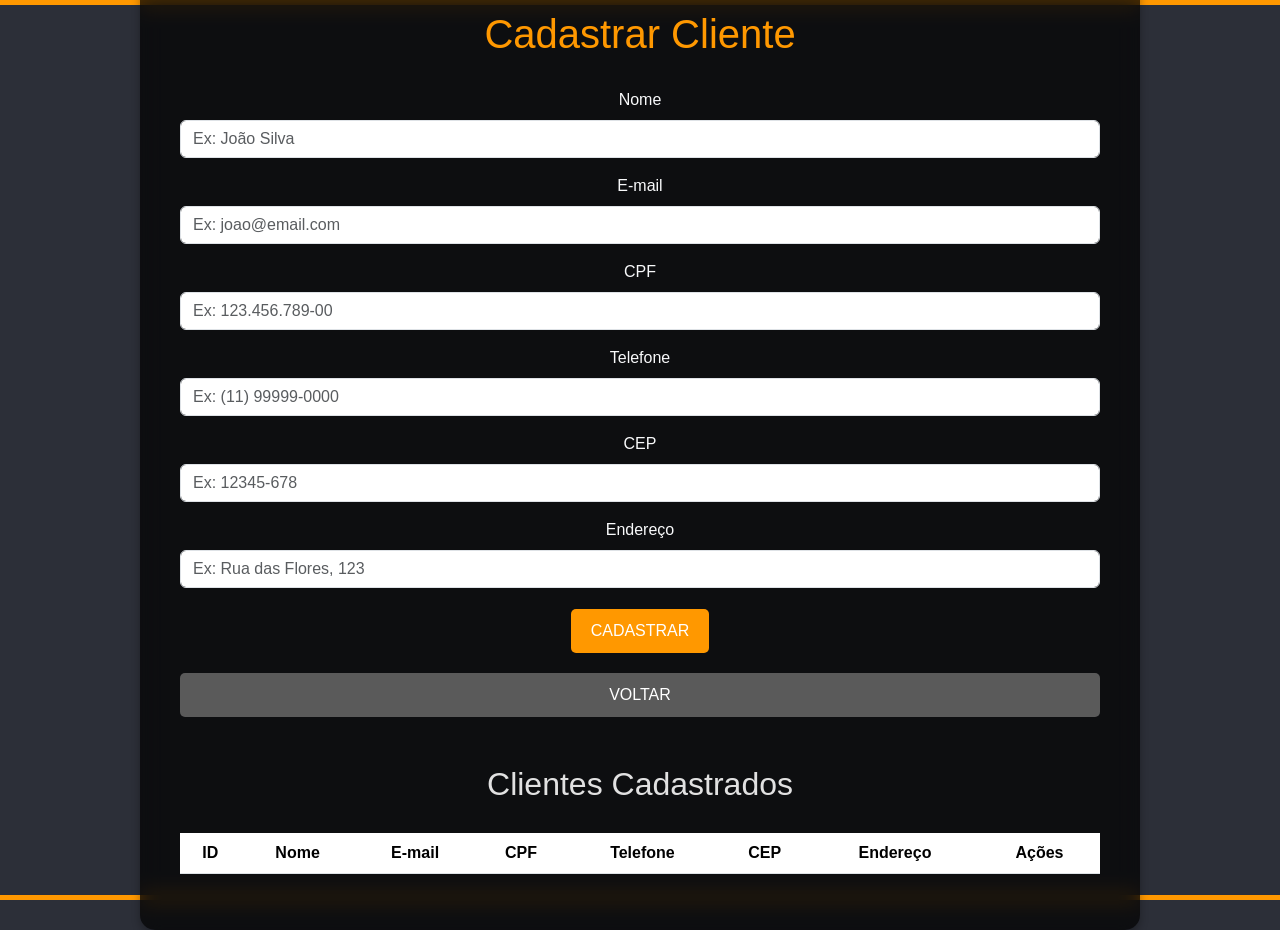
==== src/main/resources/templates/cadastrar-clientes.html @ ca4818bb "Refatoração completa do projeto com novo layout e funcionalidades" ====
<!DOCTYPE html>
<html lang="pt-br">
<head>
    <meta charset="UTF-8">
    <meta content="width=device-width, initial-scale=1.0" name="viewport">
    <title>Cadastrar Cliente</title>
    <link href="https://cdn.jsdelivr.net/npm/bootstrap@5.3.0/dist/css/bootstrap.min.css" rel="stylesheet">
    <style>
        body {
            font-family: 'Segoe UI', Tahoma, Geneva, Verdana, sans-serif;
            margin: 0;
            padding: 0;
            background-color: #2c2f38;
            color: #e1e1e1;
            border-top: 5px solid #ff9800;
            border-bottom: 5px solid #ff9800;
            height: 100vh;
            display: flex;
            align-items: center;
            justify-content: center;
            background-image: url('https://via.placeholder.com/1920x1080');
            background-size: cover;
            background-position: center;
            background-attachment: fixed;
        }
        .menu-container {
            position: relative;
            background-color: rgba(0, 0, 0, 0.7);
            padding: 40px;
            border-radius: 15px;
            box-shadow: 0 4px 8px rgba(0, 0, 0, 0.3);
            backdrop-filter: blur(10px);
            text-align: center;
            max-width: 1000px;
            width: 100%;
            overflow-x: auto; /* Permite a rolagem horizontal caso a tabela ultrapasse o limite de largura */
        }
        h1 {
            color: #ff9800;
            margin-bottom: 30px;
            font-size: 2.5rem;
        }
        .form-label {
            color: #f8f9fa;
        }
        .btn {
            background-color: #ff9800;
            color: #ffffff;
            border: none;
            padding: 10px 20px;
            font-size: 1rem;
            border-radius: 5px;
            cursor: pointer;
            text-transform: uppercase;
            transition: 0.3s;
            margin: 5px 0;
        }
        .btn:hover {
            background-color: #e6892e;
        }
        .btn-secondary {
            background-color: #5a5a5a;
        }
        table {
            width: 100%;
            margin-top: 30px;
        }
        table th, table td {
            text-align: center;
            padding: 10px;
        }
        table th {
            background-color: #ff9800;
            color: white;
        }
        .action-buttons {
            display: flex;
            justify-content: center;
            gap: 10px;
        }
        .delete-btn {
            background-color: #f44336;
        }
        .delete-btn:hover {
            background-color: #d32f2f;
        }
        #confirmDeleteModal {
            display: none;
            position: fixed;
            top: 50%;
            left: 50%;
            transform: translate(-50%, -50%);
            background-color: rgba(0, 0, 0, 0.7);
            padding: 20px;
            border-radius: 5px;
            color: white;
            z-index: 9999;
        }
        #confirmDeleteModal button {
            margin-top: 10px;
        }
    </style>
</head>
<body>
    <div class="menu-container">
        <h1>Cadastrar Cliente</h1>

        <!-- Formulário de Cadastro -->
        <form id="clientForm">
            <div class="mb-3">
                <label class="form-label" for="nome">Nome</label>
                <input class="form-control" id="nome" name="nome" required type="text" placeholder="Ex: João Silva">
            </div>
            <div class="mb-3">
                <label class="form-label" for="email">E-mail</label>
                <input class="form-control" id="email" name="email" required type="email" placeholder="Ex: joao@email.com">
            </div>
            <div class="mb-3">
                <label class="form-label" for="cpf">CPF</label>
                <input class="form-control" id="cpf" name="cpf" required type="text" placeholder="Ex: 123.456.789-00" oninput="formatarCPF(this)">
            </div>
            <div class="mb-3">
                <label class="form-label" for="telefone">Telefone</label>
                <input class="form-control" id="telefone" name="telefone" required type="text" placeholder="Ex: (11) 99999-0000" oninput="formatarTelefone(this)">
            </div>
            <div class="mb-3">
                <label class="form-label" for="cep">CEP</label>
                <input class="form-control" id="cep" name="cep" required type="text" placeholder="Ex: 12345-678" oninput="formatarCEP(this)">
            </div>
            <div class="mb-3">
                <label class="form-label" for="endereco">Endereço</label>
                <input class="form-control" id="endereco" name="endereco" required type="text" placeholder="Ex: Rua das Flores, 123">
            </div>
            <button class="btn" type="submit" id="submitButton">Cadastrar</button>
        </form>

        <a class="btn btn-secondary" href="/" style="display:block; margin-top: 15px;">Voltar</a>

        <h2 class="mt-5 text-center">Clientes Cadastrados</h2>
        <table class="table table-striped">
            <thead>
                <tr>
                    <th>ID</th>
                    <th>Nome</th>
                    <th>E-mail</th>
                    <th>CPF</th>
                    <th>Telefone</th>
                    <th>CEP</th>
                    <th>Endereço</th>
                    <th>Ações</th>
                </tr>
            </thead>
            <tbody id="clientTableBody"></tbody>
        </table>
    </div>

    <!-- Modal de Confirmação -->
    <div id="confirmDeleteModal">
        <h4>Deseja realmente excluir este cliente?</h4>
        <button class="btn" id="confirmDeleteBtn" onclick="confirmDelete()">Confirmar</button>
        <button class="btn btn-secondary" onclick="cancelDelete()">Cancelar</button>
    </div>

    <script>
        let editingClientId = null;
        let deleteClientId = null;

        const form = document.getElementById('clientForm');
        const tableBody = document.getElementById('clientTableBody');

        form.addEventListener('submit', function(event) {
            event.preventDefault();

            if (!validarCampos()) return;

            const client = {
                nome: document.getElementById('nome').value,
                email: document.getElementById('email').value,
                cpf: document.getElementById('cpf').value,
                telefone: document.getElementById('telefone').value,
                cep: document.getElementById('cep').value,
                endereco: document.getElementById('endereco').value,
            };

            const requestMethod = editingClientId ? 'PUT' : 'POST';
            const apiEndpoint = editingClientId ? `/api/clientes/${editingClientId}` : '/api/clientes';

            fetch(apiEndpoint, {
                method: requestMethod,
                headers: { 'Content-Type': 'application/json' },
                body: JSON.stringify(client)
            })
            .then(response => response.json())
            .then(() => {
                renderTable();
                form.reset();
                editingClientId = null;
                document.getElementById('submitButton').textContent = 'Cadastrar';
            })
            .catch(error => console.error('Erro:', error));
        });

        function renderTable() {
            fetch('/api/clientes')
                .then(response => response.json())
                .then(clients => {
                    tableBody.innerHTML = '';
                    clients.forEach(client => {
                        const row = document.createElement('tr');
                        row.innerHTML = `
                            <td>${client.id}</td>
                            <td>${client.nome}</td>
                            <td>${client.email}</td>
                            <td>${client.cpf}</td>
                            <td>${client.telefone}</td>
                            <td>${client.cep}</td>
                            <td>${client.endereco}</td>
                        `;
                        const actionsTd = document.createElement('td');
                        actionsTd.innerHTML = `
                            <div class="action-buttons">
                                <button class="btn" onclick='preencherForm(${JSON.stringify(client)})'>Editar</button>
                                <button class="btn delete-btn" onclick='deleteClient(${client.id})'>Deletar</button>
                            </div>
                        `;
                        row.appendChild(actionsTd);
                        tableBody.appendChild(row);
                    });
                });
        }

        function preencherForm(client) {
            document.getElementById('nome').value = client.nome;
            document.getElementById('email').value = client.email;
            document.getElementById('cpf').value = client.cpf;
            document.getElementById('telefone').value = client.telefone;
            document.getElementById('cep').value = client.cep;
            document.getElementById('endereco').value = client.endereco;

            editingClientId = client.id;
            document.getElementById('submitButton').textContent = 'Atualizar';
        }

        function deleteClient(id) {
            deleteClientId = id;
            document.getElementById('confirmDeleteModal').style.display = 'block';
        }

        function confirmDelete() {
            fetch(`/api/clientes/${deleteClientId}`, { method: 'DELETE' })
            .then(() => {
                renderTable();
                document.getElementById('confirmDeleteModal').style.display = 'none';
            })
            .catch(error => console.error('Erro ao deletar:', error));
        }

        function cancelDelete() {
            deleteClientId = null;
            document.getElementById('confirmDeleteModal').style.display = 'none';
        }

        function formatarCPF(cpf) {
            cpf.value = cpf.value.replace(/\D/g, "");
            cpf.value = cpf.value.replace(/(\d{3})(\d{3})(\d{3})(\d{2})/, "$1.$2.$3-$4");
        }

        function formatarTelefone(telefone) {
            telefone.value = telefone.value.replace(/\D/g, "");
            telefone.value = telefone.value.replace(/^(\d{2})(\d)/, "($1) $2");
            telefone.value = telefone.value.replace(/(\d{5})(\d{4})$/, "$1-$2");
        }

        function formatarCEP(cep) {
            cep.value = cep.value.replace(/\D/g, "");
            cep.value = cep.value.replace(/^(\d{5})(\d{3})$/, "$1-$2");
        }

        function validarCampos() {
            const cpf = document.getElementById('cpf').value;
            const telefone = document.getElementById('telefone').value;
            const cep = document.getElementById('cep').value;

            const cpfRegex = /^\d{3}\.\d{3}\.\d{3}-\d{2}$/;
            const telefoneRegex = /^\(\d{2}\) \d{5}-\d{4}$/;
            const cepRegex = /^\d{5}-\d{3}$/;

            if (!cpfRegex.test(cpf)) {
                alert('CPF inválido');
                return false;
            }
            if (!telefoneRegex.test(telefone)) {
                alert('Telefone inválido');
                return false;
            }
            if (!cepRegex.test(cep)) {
                alert('CEP inválido');
                return false;
            }
            return true;
        }

        window.onload = renderTable;
    </script>
    <script src="https://cdn.jsdelivr.net/npm/bootstrap@5.3.0/dist/js/bootstrap.bundle.min.js"></script>
</body>
</html>
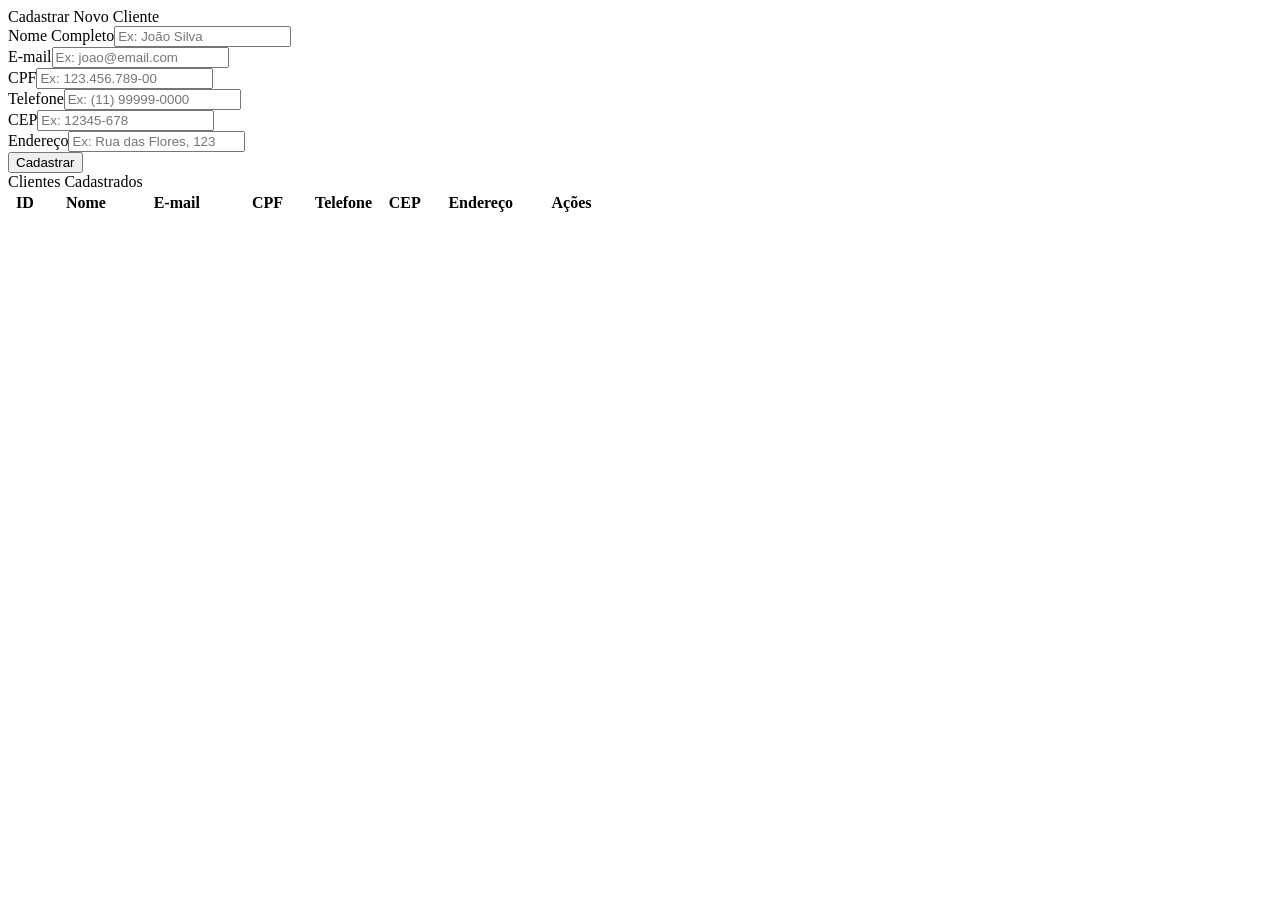
==== commit 1c996b85: "Versão 2.0: Refatoração completa com layout profissional e documentação" ====
--- a/src/main/resources/templates/cadastrar-clientes.html
+++ b/src/main/resources/templates/cadastrar-clientes.html
@@ -1,307 +1,236 @@
 <!DOCTYPE html>
-<html lang="pt-br">
+<html lang="pt-br" xmlns:th="http://www.thymeleaf.org">
 <head>
-    <meta charset="UTF-8">
-    <meta content="width=device-width, initial-scale=1.0" name="viewport">
-    <title>Cadastrar Cliente</title>
-    <link href="https://cdn.jsdelivr.net/npm/bootstrap@5.3.0/dist/css/bootstrap.min.css" rel="stylesheet">
+    <th:block th:replace="~{fragments :: header('Cadastro de Clientes')}"></th:block>
     <style>
-        body {
-            font-family: 'Segoe UI', Tahoma, Geneva, Verdana, sans-serif;
-            margin: 0;
-            padding: 0;
-            background-color: #2c2f38;
-            color: #e1e1e1;
-            border-top: 5px solid #ff9800;
-            border-bottom: 5px solid #ff9800;
-            height: 100vh;
-            display: flex;
-            align-items: center;
-            justify-content: center;
-            background-image: url('https://via.placeholder.com/1920x1080');
-            background-size: cover;
-            background-position: center;
-            background-attachment: fixed;
-        }
-        .menu-container {
-            position: relative;
-            background-color: rgba(0, 0, 0, 0.7);
-            padding: 40px;
-            border-radius: 15px;
-            box-shadow: 0 4px 8px rgba(0, 0, 0, 0.3);
-            backdrop-filter: blur(10px);
-            text-align: center;
-            max-width: 1000px;
-            width: 100%;
-            overflow-x: auto; /* Permite a rolagem horizontal caso a tabela ultrapasse o limite de largura */
-        }
-        h1 {
-            color: #ff9800;
-            margin-bottom: 30px;
-            font-size: 2.5rem;
-        }
-        .form-label {
-            color: #f8f9fa;
-        }
-        .btn {
-            background-color: #ff9800;
-            color: #ffffff;
-            border: none;
-            padding: 10px 20px;
-            font-size: 1rem;
-            border-radius: 5px;
-            cursor: pointer;
-            text-transform: uppercase;
-            transition: 0.3s;
-            margin: 5px 0;
-        }
-        .btn:hover {
-            background-color: #e6892e;
-        }
-        .btn-secondary {
-            background-color: #5a5a5a;
-        }
-        table {
-            width: 100%;
-            margin-top: 30px;
-        }
-        table th, table td {
-            text-align: center;
-            padding: 10px;
-        }
-        table th {
-            background-color: #ff9800;
-            color: white;
-        }
-        .action-buttons {
-            display: flex;
-            justify-content: center;
-            gap: 10px;
-        }
-        .delete-btn {
-            background-color: #f44336;
-        }
-        .delete-btn:hover {
-            background-color: #d32f2f;
-        }
-        #confirmDeleteModal {
-            display: none;
-            position: fixed;
-            top: 50%;
-            left: 50%;
-            transform: translate(-50%, -50%);
-            background-color: rgba(0, 0, 0, 0.7);
-            padding: 20px;
-            border-radius: 5px;
-            color: white;
-            z-index: 9999;
-        }
-        #confirmDeleteModal button {
-            margin-top: 10px;
-        }
+        .invalid-feedback { display: none; width: 100%; margin-top: .25rem; font-size: .875em; color: #dc3545; }
+        .is-invalid ~ .invalid-feedback { display: block; }
     </style>
 </head>
 <body>
-    <div class="menu-container">
-        <h1>Cadastrar Cliente</h1>
-
-        <!-- Formulário de Cadastro -->
-        <form id="clientForm">
-            <div class="mb-3">
-                <label class="form-label" for="nome">Nome</label>
-                <input class="form-control" id="nome" name="nome" required type="text" placeholder="Ex: João Silva">
+<nav th:replace="~{fragments :: navbar}"></nav>
+<main class="container container-80 my-4">
+    <div class="row justify-content-center">
+        <div class="col-12">
+            <div class="card mb-4">
+                <div class="card-header">Cadastrar Novo Cliente</div>
+                <div class="card-body p-4">
+                    <form id="clientForm" novalidate>
+                        <div class="row">
+                            <div class="col-md-6 mb-3"><label class="form-label" for="nome">Nome Completo</label><input class="form-control" id="nome" name="nome" placeholder="Ex: João Silva" required type="text"><div class="invalid-feedback" id="nome-error"></div></div>
+                            <div class="col-md-6 mb-3"><label class="form-label" for="email">E-mail</label><input class="form-control" id="email" name="email" placeholder="Ex: joao@email.com" required type="email"><div class="invalid-feedback" id="email-error"></div></div>
+                        </div>
+                        <div class="row">
+                            <div class="col-md-6 mb-3"><label class="form-label" for="cpf">CPF</label><input class="form-control" id="cpf" name="cpf" oninput="formatarCPF(this)" placeholder="Ex: 123.456.789-00" required type="text"><div class="invalid-feedback" id="cpf-error"></div></div>
+                            <div class="col-md-6 mb-3"><label class="form-label" for="telefone">Telefone</label><input class="form-control" id="telefone" name="telefone" oninput="formatarTelefone(this)" placeholder="Ex: (11) 99999-0000" required type="text"><div class="invalid-feedback" id="telefone-error"></div></div>
+                        </div>
+                        <div class="row">
+                            <div class="col-md-6 mb-3"><label class="form-label" for="cep">CEP</label><input class="form-control" id="cep" name="cep" oninput="formatarCEP(this)" placeholder="Ex: 12345-678" required type="text"><div class="invalid-feedback" id="cep-error"></div></div>
+                            <div class="col-md-6 mb-3"><label class="form-label" for="endereco">Endereço</label><input class="form-control" id="endereco" name="endereco" placeholder="Ex: Rua das Flores, 123" required type="text"><div class="invalid-feedback" id="endereco-error"></div></div>
+                        </div>
+                        <button class="btn btn-primary" id="submitButton" type="submit">Cadastrar</button>
+                    </form>
+                </div>
             </div>
-            <div class="mb-3">
-                <label class="form-label" for="email">E-mail</label>
-                <input class="form-control" id="email" name="email" required type="email" placeholder="Ex: joao@email.com">
+            <div class="card">
+                <div class="card-header">Clientes Cadastrados</div>
+                <div class="card-body">
+                    <div class="table-responsive">
+                        <table class="table table-striped table-hover">
+                            <thead>
+                                <tr>
+                                    <th style="width: 5%;">ID</th>
+                                    <th style="width: 15%;">Nome</th>
+                                    <th style="width: 15%;">E-mail</th>
+                                    <th style="width: 15%;">CPF</th>
+                                    <th style="width: 10%;">Telefone</th>
+                                    <th style="width: 10%;">CEP</th>
+                                    <th style="width: 15%;">Endereço</th>
+                                    <th style="width: 15%;">Ações</th>
+                                </tr>
+                            </thead>
+                            <tbody id="clientTableBody"></tbody>
+                        </table>
+                    </div>
+                </div>
             </div>
-            <div class="mb-3">
-                <label class="form-label" for="cpf">CPF</label>
-                <input class="form-control" id="cpf" name="cpf" required type="text" placeholder="Ex: 123.456.789-00" oninput="formatarCPF(this)">
-            </div>
-            <div class="mb-3">
-                <label class="form-label" for="telefone">Telefone</label>
-                <input class="form-control" id="telefone" name="telefone" required type="text" placeholder="Ex: (11) 99999-0000" oninput="formatarTelefone(this)">
-            </div>
-            <div class="mb-3">
-                <label class="form-label" for="cep">CEP</label>
-                <input class="form-control" id="cep" name="cep" required type="text" placeholder="Ex: 12345-678" oninput="formatarCEP(this)">
-            </div>
-            <div class="mb-3">
-                <label class="form-label" for="endereco">Endereço</label>
-                <input class="form-control" id="endereco" name="endereco" required type="text" placeholder="Ex: Rua das Flores, 123">
-            </div>
-            <button class="btn" type="submit" id="submitButton">Cadastrar</button>
-        </form>
-
-        <a class="btn btn-secondary" href="/" style="display:block; margin-top: 15px;">Voltar</a>
-
-        <h2 class="mt-5 text-center">Clientes Cadastrados</h2>
-        <table class="table table-striped">
-            <thead>
-                <tr>
-                    <th>ID</th>
-                    <th>Nome</th>
-                    <th>E-mail</th>
-                    <th>CPF</th>
-                    <th>Telefone</th>
-                    <th>CEP</th>
-                    <th>Endereço</th>
-                    <th>Ações</th>
-                </tr>
-            </thead>
-            <tbody id="clientTableBody"></tbody>
-        </table>
+        </div>
     </div>
-
-    <!-- Modal de Confirmação -->
-    <div id="confirmDeleteModal">
-        <h4>Deseja realmente excluir este cliente?</h4>
-        <button class="btn" id="confirmDeleteBtn" onclick="confirmDelete()">Confirmar</button>
+</main>
+<footer th:replace="~{fragments :: footer}"></footer>
+<div id="confirmDeleteModal" style="display: none; position: fixed; top: 50%; left: 50%; transform: translate(-50%, -50%); background-color: #343a40; padding: 30px; border-radius: 10px; z-index: 1050; border: 1px solid var(--cor-borda);">
+    <h4 class="text-center">Deseja realmente excluir este cliente?</h4>
+    <div class="d-flex justify-content-center mt-4">
+        <button class="btn btn-danger me-2" id="confirmDeleteBtn" onclick="confirmDelete()">Confirmar Exclusão</button>
         <button class="btn btn-secondary" onclick="cancelDelete()">Cancelar</button>
     </div>
-
-    <script>
-        let editingClientId = null;
-        let deleteClientId = null;
-
-        const form = document.getElementById('clientForm');
-        const tableBody = document.getElementById('clientTableBody');
-
-        form.addEventListener('submit', function(event) {
-            event.preventDefault();
-
-            if (!validarCampos()) return;
-
-            const client = {
-                nome: document.getElementById('nome').value,
-                email: document.getElementById('email').value,
-                cpf: document.getElementById('cpf').value,
-                telefone: document.getElementById('telefone').value,
-                cep: document.getElementById('cep').value,
-                endereco: document.getElementById('endereco').value,
-            };
-
-            const requestMethod = editingClientId ? 'PUT' : 'POST';
-            const apiEndpoint = editingClientId ? `/api/clientes/${editingClientId}` : '/api/clientes';
-
-            fetch(apiEndpoint, {
-                method: requestMethod,
-                headers: { 'Content-Type': 'application/json' },
-                body: JSON.stringify(client)
-            })
+</div>
+<th:block th:replace="~{fragments :: scripts}"></th:block>
+
+<script>
+    // --- VARIÁVEIS GLOBAIS ---
+    // Referências aos elementos principais do formulário e da tabela para fácil acesso.
+    const form = document.getElementById('clientForm');
+    const tableBody = document.getElementById('clientTableBody');
+    // Variáveis para controlar o estado da edição e exclusão.
+    let editingClientId = null;
+    let deleteClientId = null;
+
+    /**
+     * Limpa todas as mensagens de erro e estilos de validação do formulário.
+     * É chamada antes de cada nova submissão ou ao preencher o formulário para edição.
+     */
+    function clearErrors() {
+        form.querySelectorAll('.invalid-feedback').forEach(div => div.textContent = '');
+        form.querySelectorAll('.is-invalid').forEach(field => field.classList.remove('is-invalid'));
+    }
+
+    /**
+     * Exibe as mensagens de erro de validação recebidas do backend.
+     * @param {object} errors - Um objeto onde a chave é o nome do campo e o valor é a mensagem de erro.
+     */
+    function displayErrors(errors) {
+        for (const field in errors) {
+            const input = document.getElementById(field);
+            const errorDiv = document.getElementById(`${field}-error`);
+            if (input && errorDiv) {
+                input.classList.add('is-invalid');
+                errorDiv.textContent = errors[field];
+            }
+        }
+    }
+
+    /**
+     * Evento principal que lida com a submissão do formulário (tanto para criar quanto para atualizar).
+     */
+    form.addEventListener('submit', function(event) {
+        event.preventDefault(); // Impede o recarregamento padrão da página.
+        clearErrors();
+
+        // Monta o objeto 'client' com os dados dos campos do formulário.
+        const client = {
+            nome: document.getElementById('nome').value,
+            email: document.getElementById('email').value,
+            cpf: document.getElementById('cpf').value,
+            telefone: document.getElementById('telefone').value,
+            cep: document.getElementById('cep').value,
+            endereco: document.getElementById('endereco').value,
+        };
+        // Define o método HTTP (POST para criar, PUT para atualizar) e o endpoint da API.
+        const requestMethod = editingClientId ? 'PUT' : 'POST';
+        const apiEndpoint = editingClientId ? `/api/clientes/${editingClientId}` : '/api/clientes';
+
+        // Envia os dados para o backend.
+        fetch(apiEndpoint, {
+            method: requestMethod,
+            headers: { 'Content-Type': 'application/json' },
+            body: JSON.stringify(client)
+        })
+        .then(response => {
+            if (response.ok) { // Verifica se a resposta foi um sucesso (status 2xx).
+                return response.json();
+            }
+            // Se a resposta foi um erro (status 4xx), rejeita a promessa com os dados do erro.
+            return response.json().then(errorData => Promise.reject(errorData));
+        })
+        .then(() => {
+            // Bloco executado apenas em caso de SUCESSO.
+            renderTable(); // Atualiza a tabela com os novos dados.
+            form.reset();  // Limpa o formulário.
+            editingClientId = null; // Reseta o estado de edição.
+            document.getElementById('submitButton').textContent = 'Cadastrar';
+        })
+        .catch(errors => {
+            // Bloco executado em caso de ERRO de rede ou de validação do backend.
+            displayErrors(errors);
+        });
+    });
+
+    /**
+     * Busca a lista de clientes na API e renderiza a tabela na tela.
+     */
+    function renderTable() {
+        fetch('/api/clientes', { cache: 'no-store' }) // 'no-store' para evitar cache.
             .then(response => response.json())
-            .then(() => {
-                renderTable();
-                form.reset();
-                editingClientId = null;
-                document.getElementById('submitButton').textContent = 'Cadastrar';
-            })
-            .catch(error => console.error('Erro:', error));
-        });
-
-        function renderTable() {
-            fetch('/api/clientes')
-                .then(response => response.json())
-                .then(clients => {
-                    tableBody.innerHTML = '';
-                    clients.forEach(client => {
-                        const row = document.createElement('tr');
-                        row.innerHTML = `
-                            <td>${client.id}</td>
-                            <td>${client.nome}</td>
-                            <td>${client.email}</td>
-                            <td>${client.cpf}</td>
-                            <td>${client.telefone}</td>
-                            <td>${client.cep}</td>
-                            <td>${client.endereco}</td>
-                        `;
-                        const actionsTd = document.createElement('td');
-                        actionsTd.innerHTML = `
-                            <div class="action-buttons">
-                                <button class="btn" onclick='preencherForm(${JSON.stringify(client)})'>Editar</button>
-                                <button class="btn delete-btn" onclick='deleteClient(${client.id})'>Deletar</button>
-                            </div>
-                        `;
-                        row.appendChild(actionsTd);
-                        tableBody.appendChild(row);
-                    });
+            .then(clients => {
+                tableBody.innerHTML = ''; // Limpa a tabela antes de preencher.
+                clients.forEach(client => {
+                    const row = document.createElement('tr');
+                    // Cria o conteúdo HTML da linha da tabela, agora incluindo o Endereço.
+                    row.innerHTML = `
+                        <td>${client.id}</td>
+                        <td>${client.nome}</td>
+                        <td>${client.email}</td>
+                        <td>${client.cpf}</td>
+                        <td>${client.telefone}</td>
+                        <td>${client.cep}</td>
+                        <td>${client.endereco}</td>
+                    `;
+                    // Cria a célula de ações (botões) separadamente.
+                    const actionsTd = document.createElement('td');
+                    actionsTd.innerHTML = `
+                        <div class="action-buttons">
+                            <button class="btn btn-primary btn-sm" onclick='preencherForm(${JSON.stringify(client)})'>Editar</button>
+                            <button class="btn btn-danger btn-sm" onclick='deleteClient(${client.id})'>Deletar</button>
+                        </div>
+                    `;
+                    row.appendChild(actionsTd);
+                    tableBody.appendChild(row);
                 });
-        }
-
-        function preencherForm(client) {
-            document.getElementById('nome').value = client.nome;
-            document.getElementById('email').value = client.email;
-            document.getElementById('cpf').value = client.cpf;
-            document.getElementById('telefone').value = client.telefone;
-            document.getElementById('cep').value = client.cep;
-            document.getElementById('endereco').value = client.endereco;
-
-            editingClientId = client.id;
-            document.getElementById('submitButton').textContent = 'Atualizar';
-        }
-
-        function deleteClient(id) {
-            deleteClientId = id;
-            document.getElementById('confirmDeleteModal').style.display = 'block';
-        }
-
-        function confirmDelete() {
-            fetch(`/api/clientes/${deleteClientId}`, { method: 'DELETE' })
-            .then(() => {
-                renderTable();
-                document.getElementById('confirmDeleteModal').style.display = 'none';
-            })
-            .catch(error => console.error('Erro ao deletar:', error));
-        }
-
-        function cancelDelete() {
-            deleteClientId = null;
-            document.getElementById('confirmDeleteModal').style.display = 'none';
-        }
-
-        function formatarCPF(cpf) {
-            cpf.value = cpf.value.replace(/\D/g, "");
-            cpf.value = cpf.value.replace(/(\d{3})(\d{3})(\d{3})(\d{2})/, "$1.$2.$3-$4");
-        }
-
-        function formatarTelefone(telefone) {
-            telefone.value = telefone.value.replace(/\D/g, "");
-            telefone.value = telefone.value.replace(/^(\d{2})(\d)/, "($1) $2");
-            telefone.value = telefone.value.replace(/(\d{5})(\d{4})$/, "$1-$2");
-        }
-
-        function formatarCEP(cep) {
-            cep.value = cep.value.replace(/\D/g, "");
-            cep.value = cep.value.replace(/^(\d{5})(\d{3})$/, "$1-$2");
-        }
-
-        function validarCampos() {
-            const cpf = document.getElementById('cpf').value;
-            const telefone = document.getElementById('telefone').value;
-            const cep = document.getElementById('cep').value;
-
-            const cpfRegex = /^\d{3}\.\d{3}\.\d{3}-\d{2}$/;
-            const telefoneRegex = /^\(\d{2}\) \d{5}-\d{4}$/;
-            const cepRegex = /^\d{5}-\d{3}$/;
-
-            if (!cpfRegex.test(cpf)) {
-                alert('CPF inválido');
-                return false;
-            }
-            if (!telefoneRegex.test(telefone)) {
-                alert('Telefone inválido');
-                return false;
-            }
-            if (!cepRegex.test(cep)) {
-                alert('CEP inválido');
-                return false;
-            }
-            return true;
-        }
-
-        window.onload = renderTable;
-    </script>
-    <script src="https://cdn.jsdelivr.net/npm/bootstrap@5.3.0/dist/js/bootstrap.bundle.min.js"></script>
+            });
+    }
+
+    /**
+     * Preenche o formulário com os dados de um cliente para edição.
+     * @param {object} client - O objeto do cliente a ser editado.
+     */
+    function preencherForm(client) {
+        clearErrors();
+        document.getElementById('nome').value = client.nome;
+        document.getElementById('email').value = client.email;
+        document.getElementById('cpf').value = client.cpf;
+        document.getElementById('telefone').value = client.telefone;
+        document.getElementById('cep').value = client.cep;
+        document.getElementById('endereco').value = client.endereco;
+        editingClientId = client.id; // Define o ID para o modo de edição.
+        document.getElementById('submitButton').textContent = 'Atualizar';
+        window.scrollTo(0, 0); // Rola a página para o topo.
+    }
+
+    /**
+     * Funções para controlar o modal de confirmação de exclusão.
+     */
+    function deleteClient(id) {
+        deleteClientId = id;
+        document.getElementById('confirmDeleteModal').style.display = 'block';
+    }
+    function confirmDelete() {
+        fetch(`/api/clientes/${deleteClientId}`, { method: 'DELETE' })
+        .then(() => {
+            renderTable();
+            cancelDelete();
+        })
+        .catch(error => console.error('Erro ao deletar:', error));
+    }
+    function cancelDelete() {
+        deleteClientId = null;
+        document.getElementById('confirmDeleteModal').style.display = 'none';
+    }
+    
+    /**
+     * Funções de máscara para os campos do formulário.
+     */
+    function formatarCPF(cpf) { cpf.value = cpf.value.replace(/\D/g, "").replace(/(\d{3})(\d{3})(\d{3})(\d{2})/, "$1.$2.$3-$4"); }
+    function formatarTelefone(telefone) { telefone.value = telefone.value.replace(/\D/g, "").replace(/^(\d{2})(\d)/, "($1) $2").replace(/(\d{5})(\d{4})$/, "$1-$2"); }
+    function formatarCEP(cep) { cep.value = cep.value.replace(/\D/g, "").replace(/^(\d{5})(\d{3})$/, "$1-$2"); }
+
+    /**
+     * Garante que a função renderTable() seja chamada apenas após a página estar completamente carregada.
+     */
+    document.addEventListener('DOMContentLoaded', function() {
+        renderTable();
+    });
+</script>
+
 </body>
-</html>
+</html>
